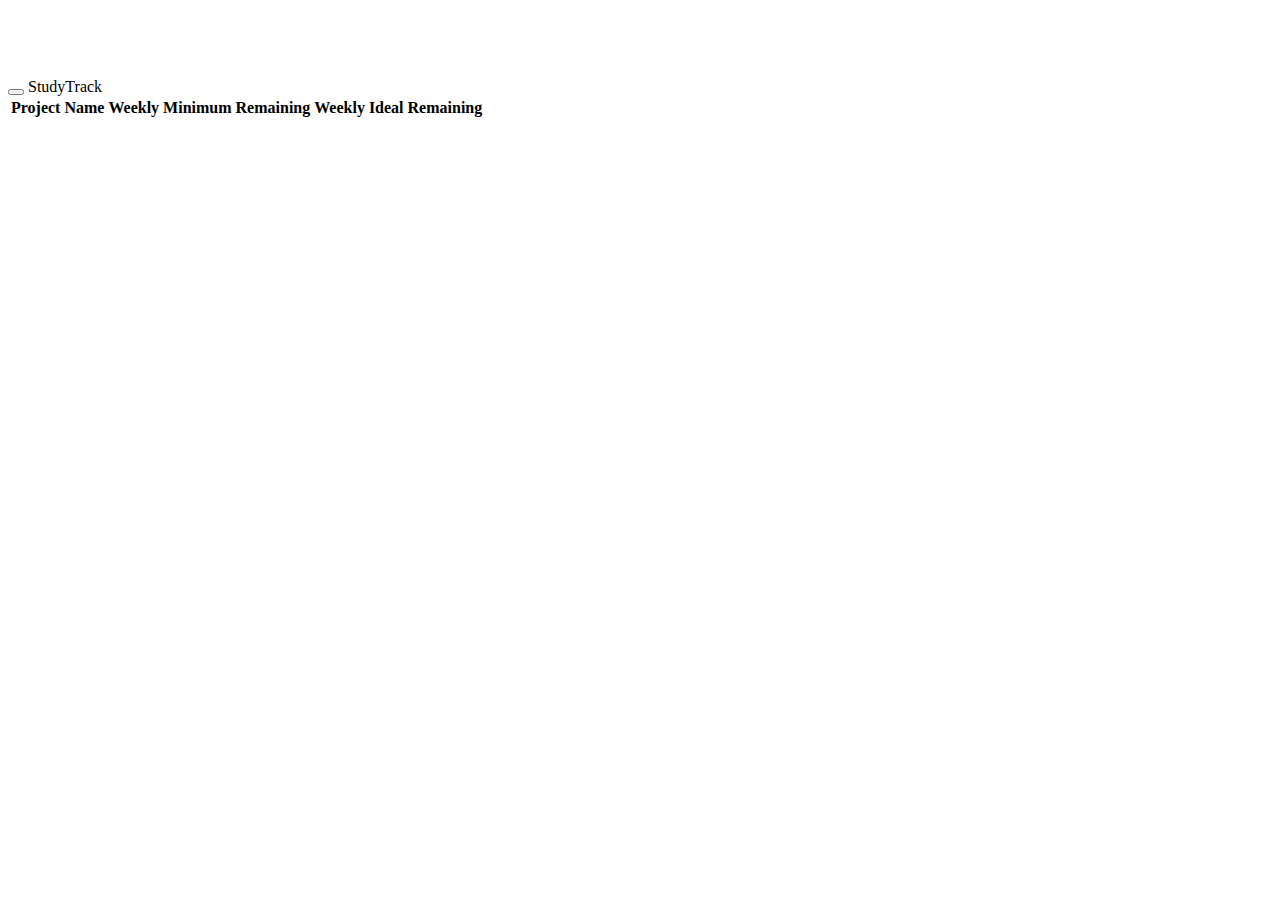
==== index.html @ 32324e44 "Wrote psuedo code for the AddProjectRows function." ====
<!DOCTYPE html>
<html lang="en">

<head>

    <meta charset="utf-8">
    <meta http-equiv="X-UA-Compatible" content="IE=edge">
    <meta name="viewport" content="width=device-width, initial-scale=1">
    <meta name="description" content="">
    <meta name="author" content="">
    <link rel="shortcut icon" type="image/png" href="/favicon.png?v=3">

    <title>StudyTrack</title>

    <!-- Bootstrap Core CSS -->
    <link href="css/bootstrap.css" rel="stylesheet">
    <link rel="stylesheet" href="https://maxcdn.bootstrapcdn.com/font-awesome/4.5.0/css/font-awesome.min.css">

    <!-- Custom CSS -->
    <link rel="stylesheet" href="css/styles.css">

    <!-- HTML5 Shim and Respond.js IE8 support of HTML5 elements and media queries -->
    <!-- WARNING: Respond.js doesn't work if you view the page via file:// -->
    <!--[if lt IE 9]>
        <script src="https://oss.maxcdn.com/libs/html5shiv/3.7.0/html5shiv.js"></script>
        <script src="https://oss.maxcdn.com/libs/respond.js/1.4.2/respond.min.js"></script>
    <![endif]-->


    <!-- jQuery Version 1.11.1 -->
    <script src="js/jquery.js"></script>

    <!-- Bootstrap Core JavaScript -->
    <script src="js/bootstrap.min.js"></script>

    <!-- JS Imports -->
    <script src="js/cookie.js"></script>
    <script src="https://apis.google.com/js/client.js"></script>
    <script src="js/moment-with-locales.js"></script>
    <script src="js/loadnav.js"></script>
    <script src="js/loadtimer.js"></script>
    <script src="js/index.js"></script>

</head>

<body>
    <!-- Navigation -->
    <nav class="navbar navbar-inverse navbar-fixed-top temp-navbar" role="navigation">
        <div class="container">
            <!-- Brand and toggle get grouped for better mobile display -->
            <div class="navbar-header">
                <button type="button" class="navbar-toggle" data-toggle="collapse" data-target="#bs-example-navbar-collapse-1">
                    <span class="sr-only">Toggle navigation</span>
                    <span class="icon-bar"></span>
                    <span class="icon-bar"></span>
                    <span class="icon-bar"></span>
                </button>
                <a class="navbar-brand" ref="#">StudyTrack</a>
            </div>
        </div>
    </nav>

    <!-- Page Content -->
    <div class="container">


        <div class="row">
            <!-- Page Content -->
            <div class="container">

                <section class="row">
                    <table id="projects-table" class="table table-striped">
                        <tr>
                            <th>Project Name</th>
                            <th>Weekly Minimum Remaining</th>
                            <th>Weekly Ideal Remaining</th>
                        </tr>
                    </table>
                </section>


            </div>
        </div>



    </div>
    <!-- /.container -->


</body>

</html>
---- css/styles.css ----
body{
    padding-top: 70px;
}

.modular-item{
    background-color: #f8f8f8;
    border: 1px #eee solid;
    border-radius: 4px;
    position: relative;
    height: 235px;
    margin: 3px;
}

.timer-input{
    width: 100%;
}

.timer-bottom-row{
    position: absolute;
    bottom: 16px;
    right: 14px;
    left: 14px;
}

.timer-toggle-options-container{
    position: absolute;
    bottom: 0;
}

.timer-toggle{
    display: inline-block;
}


.project-dropdown{
    display: inline-block;
}

.project-selection{
    margin-top: 18px;
}


.project-dropdown-prompt{
    display: inline-block;
}

.timer-label{
    min-width: 80px;
    display: inline-block;
}

.timer-start-container{
    text-align: right;
}

.timer-input-row{
    margin-top: 10px;
}

.modal-label{
    padding-top: 5px;
}

.timer-bar-container{
    border-top: 1px solid #ccc;
    background-color: #eee;
    min-height: 62px;
    position: fixed;
    width: 100%;
    bottom: 0;
}

.timer-bar{
    margin-left: 8px;
    margin-top: 8px;
}


.timer-bar-padding{ 
    min-height: 111px;
    padding: 25px;
    width: 100%;
}

#timer-project-name{
    text-overflow: ellipsis;
    white-space: nowrap;
    margin-bottom: 8px;
    margin-top: 8px;
}

#timer-button{
    margin-right: 15px;
}

#timer-time{
    margin: 0;
    margin-top: 3px;
}
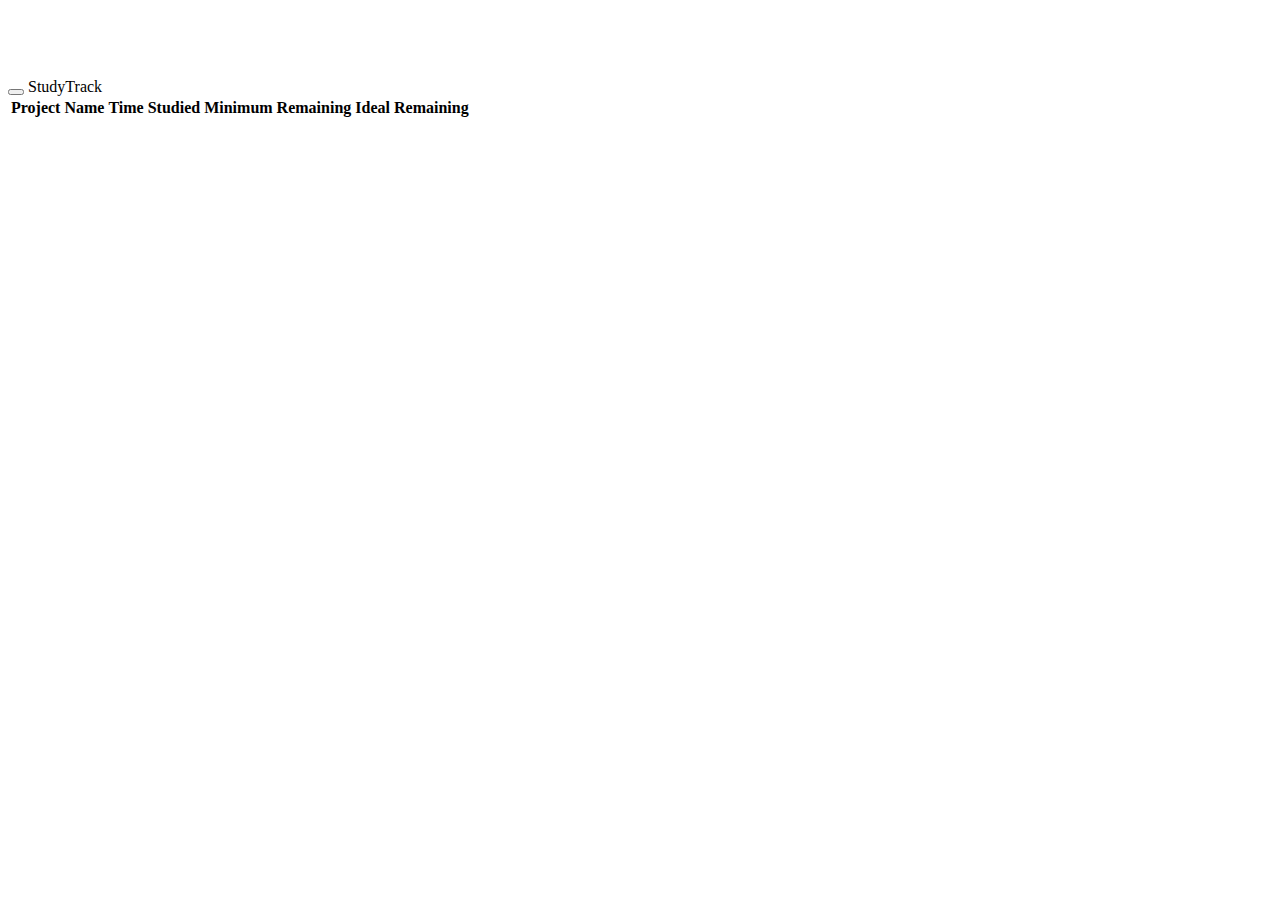
==== commit 621231c0: "Everything but convert from sheet duration to hours working for MVP." ====
--- a/index.html
+++ b/index.html
@@ -72,8 +72,9 @@
                     <table id="projects-table" class="table table-striped">
                         <tr>
                             <th>Project Name</th>
-                            <th>Weekly Minimum Remaining</th>
-                            <th>Weekly Ideal Remaining</th>
+                            <th>Time Studied</th>
+                            <th>Minimum Remaining</th>
+                            <th>Ideal Remaining</th>
                         </tr>
                     </table>
                 </section>
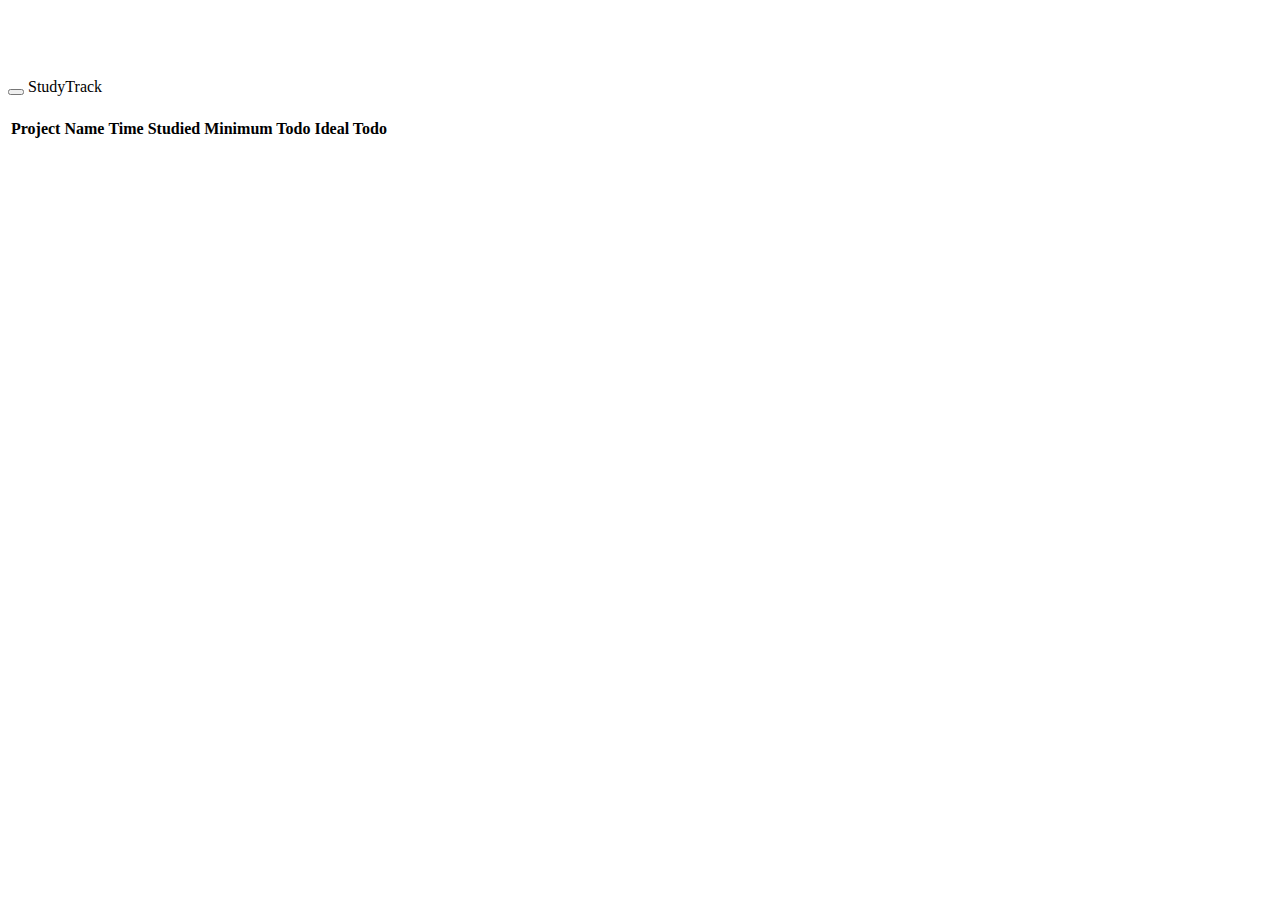
==== commit 18a3e906: "Style changes to index.html project-row elements." ====
--- a/index.html
+++ b/index.html
@@ -2,13 +2,14 @@
 <html lang="en">
 
 <head>
+
+    <link id="favicon" rel="shortcut icon" type="image/png" href="https://andrewdownie.github.io/StudyTrack/favicon.png?">
 
     <meta charset="utf-8">
     <meta http-equiv="X-UA-Compatible" content="IE=edge">
     <meta name="viewport" content="width=device-width, initial-scale=1">
     <meta name="description" content="">
     <meta name="author" content="">
-    <link rel="shortcut icon" type="image/png" href="/favicon.png?v=3">
 
     <title>StudyTrack</title>
 
@@ -71,10 +72,10 @@
                 <section class="row">
                     <table id="projects-table" class="table table-striped">
                         <tr>
-                            <th>Project Name</th>
-                            <th>Time Studied</th>
-                            <th>Minimum Remaining</th>
-                            <th>Ideal Remaining</th>
+                            <th><h4>Project Name</h4></th>
+                            <th><h4>Time Studied</h4></th>
+                            <th><h4>Minimum Todo</h4></th>
+                            <th><h4>Ideal Todo</h4></th>
                         </tr>
                     </table>
                 </section>
@@ -89,6 +90,12 @@
     <!-- /.container -->
 
 
+    <audio id="audio-tickSound30">
+        <source src="tickSound30.mp3" type='audio/mpeg; codecs="mp3"'>
+    </audio>
+    <audio id="audio-alarmSound">
+        <source src="alarmSound.mp3" type='audio/mpeg; codecs="mp3"'>
+    </audio>
 </body>
 
 </html>
--- a/css/styles.css
+++ b/css/styles.css
@@ -87,14 +87,54 @@
     text-overflow: ellipsis;
     white-space: nowrap;
     margin-bottom: 8px;
-    margin-top: 8px;
 }
 
-#timer-button{
-    margin-right: 15px;
+#set-stop-timer{
+    margin-left: 8px;
+    margin-right: 8px;
+    margin-bottom: 8px;
 }
 
 #timer-time{
     margin: 0;
-    margin-top: 3px;
-}+    margin-top: 4px;
+}
+
+.timer-time-wrapper{
+    width: 35%;
+}
+
+.project-selection{
+    margin-top: 0;
+    margin-bottom: 10px;
+}
+
+.btn-rate-focus{
+    width: 80%;
+    display: block;
+    margin-right: auto;
+    margin-left: auto;
+    margin-bottom: 5px;
+    margin-top: 5px;
+}
+
+#projects-table tr td:nth-child(2),
+#projects-table tr td:nth-child(3),
+#projects-table tr td:nth-child(4),
+#projects-table tr th:nth-child(2),
+#projects-table tr th:nth-child(3),
+#projects-table tr th:nth-child(4)
+{
+    text-align: right;
+}
+
+.text-red{
+    color:red;
+}
+
+.project-name,
+.time-studied,
+.min-time,
+.ideal-time{
+    line-height: 2;
+}
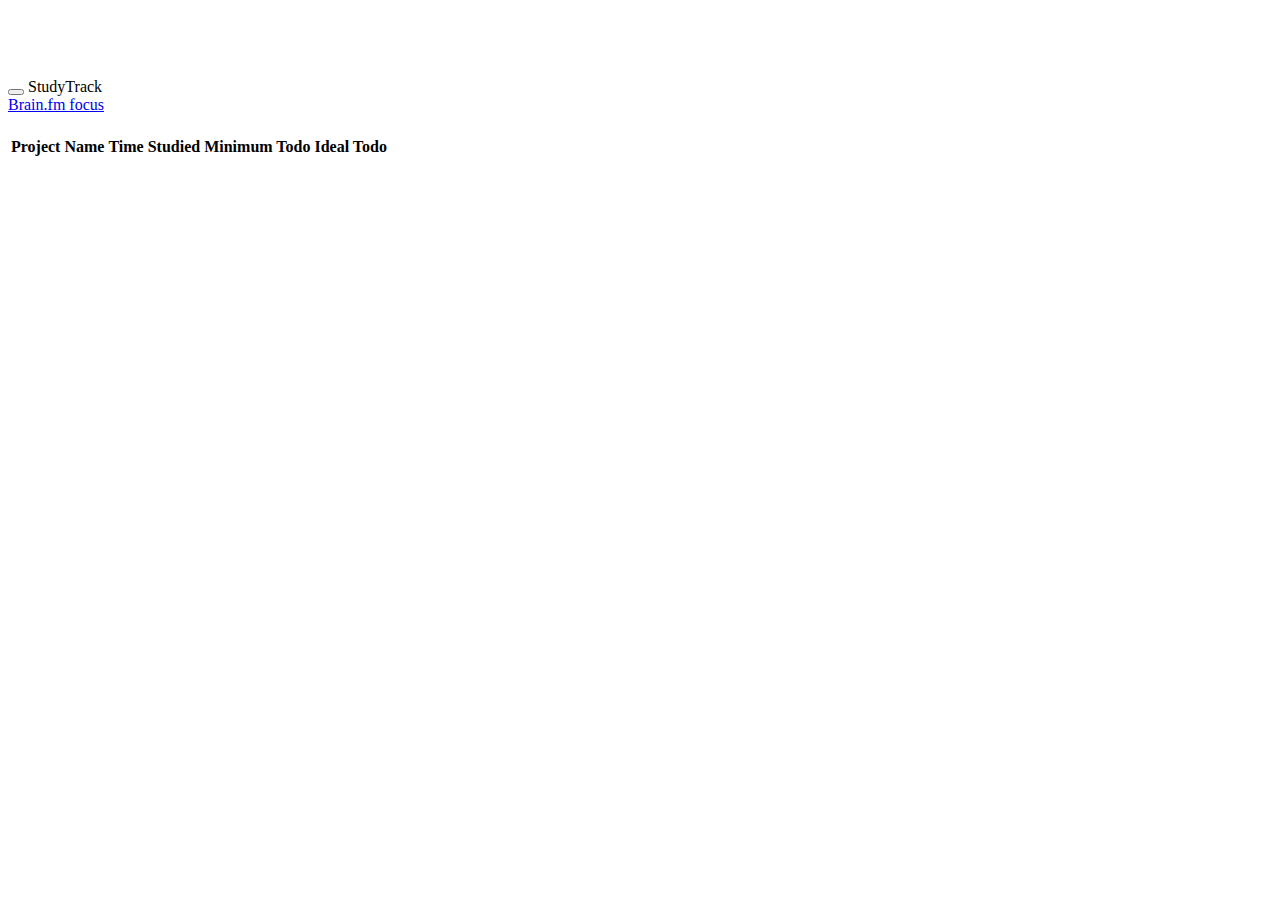
==== commit 3901ed33: "Merging." ====
--- a/index.html
+++ b/index.html
@@ -1,101 +1,107 @@
-<!DOCTYPE html>
-<html lang="en">
-
-<head>
-
-    <link id="favicon" rel="shortcut icon" type="image/png" href="https://andrewdownie.github.io/StudyTrack/favicon.png?">
-
-    <meta charset="utf-8">
-    <meta http-equiv="X-UA-Compatible" content="IE=edge">
-    <meta name="viewport" content="width=device-width, initial-scale=1">
-    <meta name="description" content="">
-    <meta name="author" content="">
-
-    <title>StudyTrack</title>
-
-    <!-- Bootstrap Core CSS -->
-    <link href="css/bootstrap.css" rel="stylesheet">
-    <link rel="stylesheet" href="https://maxcdn.bootstrapcdn.com/font-awesome/4.5.0/css/font-awesome.min.css">
-
-    <!-- Custom CSS -->
-    <link rel="stylesheet" href="css/styles.css">
-
-    <!-- HTML5 Shim and Respond.js IE8 support of HTML5 elements and media queries -->
-    <!-- WARNING: Respond.js doesn't work if you view the page via file:// -->
-    <!--[if lt IE 9]>
-        <script src="https://oss.maxcdn.com/libs/html5shiv/3.7.0/html5shiv.js"></script>
-        <script src="https://oss.maxcdn.com/libs/respond.js/1.4.2/respond.min.js"></script>
-    <![endif]-->
-
-
-    <!-- jQuery Version 1.11.1 -->
-    <script src="js/jquery.js"></script>
-
-    <!-- Bootstrap Core JavaScript -->
-    <script src="js/bootstrap.min.js"></script>
-
-    <!-- JS Imports -->
-    <script src="js/cookie.js"></script>
-    <script src="https://apis.google.com/js/client.js"></script>
-    <script src="js/moment-with-locales.js"></script>
-    <script src="js/loadnav.js"></script>
-    <script src="js/loadtimer.js"></script>
-    <script src="js/index.js"></script>
-
-</head>
-
-<body>
-    <!-- Navigation -->
-    <nav class="navbar navbar-inverse navbar-fixed-top temp-navbar" role="navigation">
-        <div class="container">
-            <!-- Brand and toggle get grouped for better mobile display -->
-            <div class="navbar-header">
-                <button type="button" class="navbar-toggle" data-toggle="collapse" data-target="#bs-example-navbar-collapse-1">
-                    <span class="sr-only">Toggle navigation</span>
-                    <span class="icon-bar"></span>
-                    <span class="icon-bar"></span>
-                    <span class="icon-bar"></span>
-                </button>
-                <a class="navbar-brand" ref="#">StudyTrack</a>
-            </div>
-        </div>
-    </nav>
-
-    <!-- Page Content -->
-    <div class="container">
-
-
-        <div class="row">
-            <!-- Page Content -->
-            <div class="container">
-
-                <section class="row">
-                    <table id="projects-table" class="table table-striped">
-                        <tr>
-                            <th><h4>Project Name</h4></th>
-                            <th><h4>Time Studied</h4></th>
-                            <th><h4>Minimum Todo</h4></th>
-                            <th><h4>Ideal Todo</h4></th>
-                        </tr>
-                    </table>
-                </section>
-
-
-            </div>
-        </div>
-
-
-
-    </div>
-    <!-- /.container -->
-
-
-    <audio id="audio-tickSound30">
-        <source src="tickSound30.mp3" type='audio/mpeg; codecs="mp3"'>
-    </audio>
-    <audio id="audio-alarmSound">
-        <source src="alarmSound.mp3" type='audio/mpeg; codecs="mp3"'>
-    </audio>
-</body>
-
-</html>
+<!DOCTYPE html>
+<html lang="en">
+
+<head>
+
+    <link id="favicon" rel="shortcut icon" type="image/png" href="https://andrewdownie.github.io/StudyTrack/favicon.png?">
+
+    <meta charset="utf-8">
+    <meta http-equiv="X-UA-Compatible" content="IE=edge">
+    <meta name="viewport" content="width=device-width, initial-scale=1">
+    <meta name="description" content="">
+    <meta name="author" content="">
+
+    <title>StudyTrack</title>
+
+    <!-- Bootstrap Core CSS -->
+    <link href="css/bootstrap.css" rel="stylesheet">
+    <link rel="stylesheet" href="https://maxcdn.bootstrapcdn.com/font-awesome/4.5.0/css/font-awesome.min.css">
+
+    <!-- Custom CSS -->
+    <link rel="stylesheet" href="css/styles.css">
+
+    <!-- HTML5 Shim and Respond.js IE8 support of HTML5 elements and media queries -->
+    <!-- WARNING: Respond.js doesn't work if you view the page via file:// -->
+    <!--[if lt IE 9]>
+        <script src="https://oss.maxcdn.com/libs/html5shiv/3.7.0/html5shiv.js"></script>
+        <script src="https://oss.maxcdn.com/libs/respond.js/1.4.2/respond.min.js"></script>
+    <![endif]-->
+
+
+
+    <!-- jQuery Version 1.11.1 -->
+    <script src="js/jquery.js"></script>
+
+    <!-- Bootstrap Core JavaScript -->
+    <script src="js/bootstrap.min.js"></script>
+
+    <!-- JS Imports -->
+    <script src="js/cookie.js"></script>
+    <script src="https://apis.google.com/js/client.js"></script>
+    <script src="js/moment-with-locales.js"></script>
+    <script src="js/loadnav.js"></script>
+    <script src="js/timerbar.js"></script>
+    <script src="js/index.js"></script>
+
+    <!-- bootstrap toggle -->
+    <link href="https://gitcdn.github.io/bootstrap-toggle/2.2.2/css/bootstrap-toggle.min.css" rel="stylesheet">
+    <script src="https://gitcdn.github.io/bootstrap-toggle/2.2.2/js/bootstrap-toggle.min.js"></script>
+
+</head>
+
+<body>
+    <!-- Navigation -->
+    <nav class="navbar navbar-inverse navbar-fixed-top temp-navbar" role="navigation">
+        <div class="container">
+            <!-- Brand and toggle get grouped for better mobile display -->
+            <div class="navbar-header">
+                <button type="button" class="navbar-toggle" data-toggle="collapse" data-target="#bs-example-navbar-collapse-1">
+                    <span class="sr-only">Toggle navigation</span>
+                    <span class="icon-bar"></span>
+                    <span class="icon-bar"></span>
+                    <span class="icon-bar"></span>
+                </button>
+                <a class="navbar-brand" ref="#">StudyTrack</a>
+            </div>
+        </div>
+    </nav>
+
+    <!-- Page Content -->
+    <div class="container">
+
+
+        <div class="row">
+            <!-- Page Content -->
+            <div class="container">
+
+                <section class="row">
+                    <a href="https://www.brain.fm/app#!/player/35" target="_blank">Brain.fm focus</a>
+                    <table id="projects-table" class="table table-striped">
+                        <tr>
+                            <th><h4>Project Name</h4></th>
+                            <th><h4>Time Studied</h4></th>
+                            <th><h4>Minimum Todo</h4></th>
+                            <th><h4>Ideal Todo</h4></th>
+                        </tr>
+                    </table>
+                </section>
+
+
+            </div>
+        </div>
+
+
+
+    </div>
+    <!-- /.container -->
+
+
+    <audio id="audio-tickSound30">
+        <source src="tickSound30.mp3" type='audio/mpeg; codecs="mp3"'>
+    </audio>
+    <audio id="audio-alarmSound">
+        <source src="alarmSound.mp3" type='audio/mpeg; codecs="mp3"'>
+    </audio>
+</body>
+
+</html>
--- a/css/styles.css
+++ b/css/styles.css
@@ -65,7 +65,7 @@
 .timer-bar-container{
     border-top: 1px solid #ccc;
     background-color: #eee;
-    min-height: 62px;
+    min-height: 91px;
     position: fixed;
     width: 100%;
     bottom: 0;
@@ -89,7 +89,7 @@
     margin-bottom: 8px;
 }
 
-#set-stop-timer{
+#end-timer{
     margin-left: 8px;
     margin-right: 8px;
     margin-bottom: 8px;
@@ -98,6 +98,7 @@
 #timer-time{
     margin: 0;
     margin-top: 4px;
+    margin-left: 5px;
 }
 
 .timer-time-wrapper{
@@ -138,3 +139,16 @@
 .ideal-time{
     line-height: 2;
 }
+
+.project-name{
+    cursor: pointer;
+}
+
+.project-in-progress{
+    cursor: default;
+    color: black;
+}
+.project-in-progress:hover{
+    text-decoration: none;
+    color: black;
+}
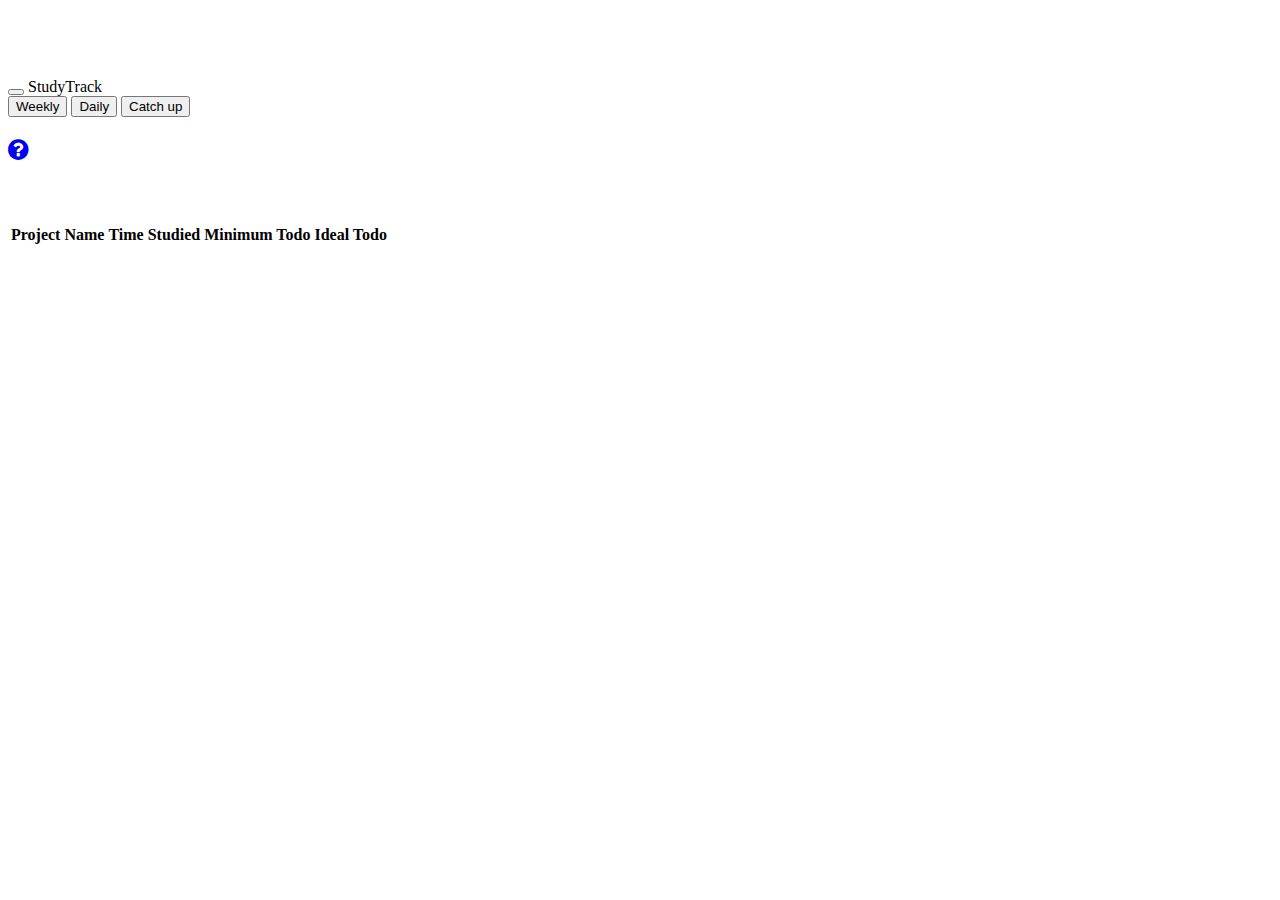
==== commit 99d99368: "Catchup now calculates goals properly." ====
--- a/index.html
+++ b/index.html
@@ -75,7 +75,34 @@
             <div class="container">
 
                 <section class="row">
-                    <a href="https://www.brain.fm/app#!/player/35" target="_blank">Brain.fm focus</a>
+                    <div class="col-xs-12">
+                        <!--<input type="checkbox" data-width="100px" id="weekly-daily" name="checkbox-weekly-daily" data-onstyle="success" data-off="daily" data-on="weekly" data-toggle="toggle" checked>-->
+                        <div class="btn-group" id="weekly-daily-catchup">
+                            <button id="weekly" class="btn btn-primary">Weekly</button>
+                            <button id="daily" class="btn btn-default">Daily</button>
+                            <button id="catchup" class="btn btn-default">Catch up</button>
+                        </div>
+                    </div>
+                    <div class="col-xs-12">
+                        <h2>
+                        <a id="displayOptionDescription" href="#" data-toggle="popover" data-content="Loading..." data-trigger="focus">
+                                <i class="fa fa-question-circle" aria-hidden="true"></i>
+                            </a>
+                            <span id="displayOptionName"></span>
+                        </h2>
+
+                    </div>
+                </section>
+
+
+                <section class="row">
+                    <div class="col-xs-12">
+                        <br>
+                    </div>
+                </section>
+
+
+                <section class="row">
                     <table id="projects-table" class="table table-striped">
                         <tr>
                             <th><h4>Project Name</h4></th>
@@ -99,9 +126,10 @@
     <audio id="audio-tickSound30">
         <source src="tickSound30.mp3" type='audio/mpeg; codecs="mp3"'>
     </audio>
-    <audio id="audio-alarmSound">
+
+    <!--<audio id="audio-alarmSound">
         <source src="alarmSound.mp3" type='audio/mpeg; codecs="mp3"'>
-    </audio>
+    </audio>-->
 </body>
 
 </html>
